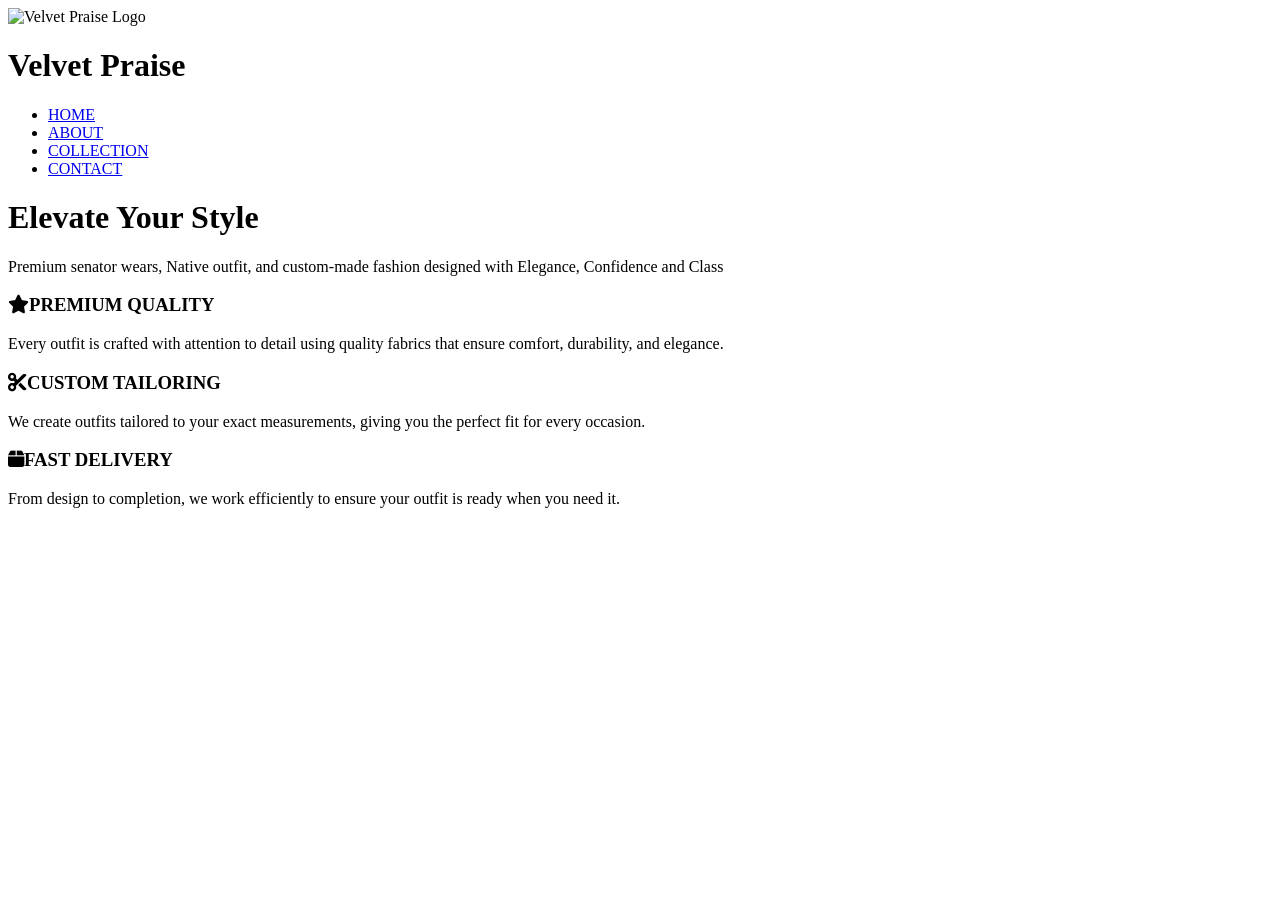
==== index.html @ d44ddb18 "Upload Velvet Praise website files" ====
<!DOCTYPE html>
<html lang="en">
<head>
    <meta charset="UTF-8">
    <meta http-equiv="X-UA-Compatible" content="IE=edge">
    <meta name="viewport" content="width=device-width, initial-scale=1.0">
    <title>Velvet Praise</title>
    <meta name="description" content="Premium senator wear, native outfits, and custom-made fashion designed with elegance and style.">
    <meta name="keywords" content="fashion, tailoring, senator wear, native attire, custom clothing, Nigeria">
    <meta name="author" content="Kenechukwu">
    <link rel="stylesheet" href="https://cdnjs.cloudflare.com/ajax/libs/font-awesome/6.5.1/css/all.min.css">
    <link rel="stylesheet" href="css/style.css">
</head>
<body>
  <div class="logo-container">
    <img src="Images/a.png" alt="Velvet Praise Logo">
    <h1>Velvet Praise</h1>
  </div>
      <div class="show">
        <div id="container2">
      <ul class="nav">
        <li><a href="home.html">HOME</a></li>
        <li><a href="about.html">ABOUT</a></li>
        <li><a href="collection.html">COLLECTION</a></li>
        <li><a href="contact.html">CONTACT</a></li>
      </ul>
      </div>
    </div>
  <header class="main-header">
    <div class="container">
       <div>
        <h1>Elevate Your Style</h1>
        <p>Premium senator wears, Native outfit, and custom-made fashion designed with Elegance, Confidence and Class</p>
       </div>
    </div>
  </header>
  <section class="boxes">
    <div class="container">
      <div class="box">
        <h3><i class="fa fa-star"></i>PREMIUM QUALITY</h3>
        <p>Every outfit is crafted with attention to detail using quality fabrics that ensure comfort, durability, and elegance.</p>
      </div>
      <div class="box">
        <h3><i class="fa fa-scissors"></i>CUSTOM TAILORING</h3>
        <p>We create outfits tailored to your exact measurements, giving you the perfect fit for every occasion.</p>
      </div>
      <div class="box">
        <h3><i class="fa fa-box"></i>FAST DELIVERY</h3>
        <p>From design to completion, we work efficiently to ensure your outfit is ready when you need it.</p>
      </div>
    </div>
  </section>
</body>
</html>
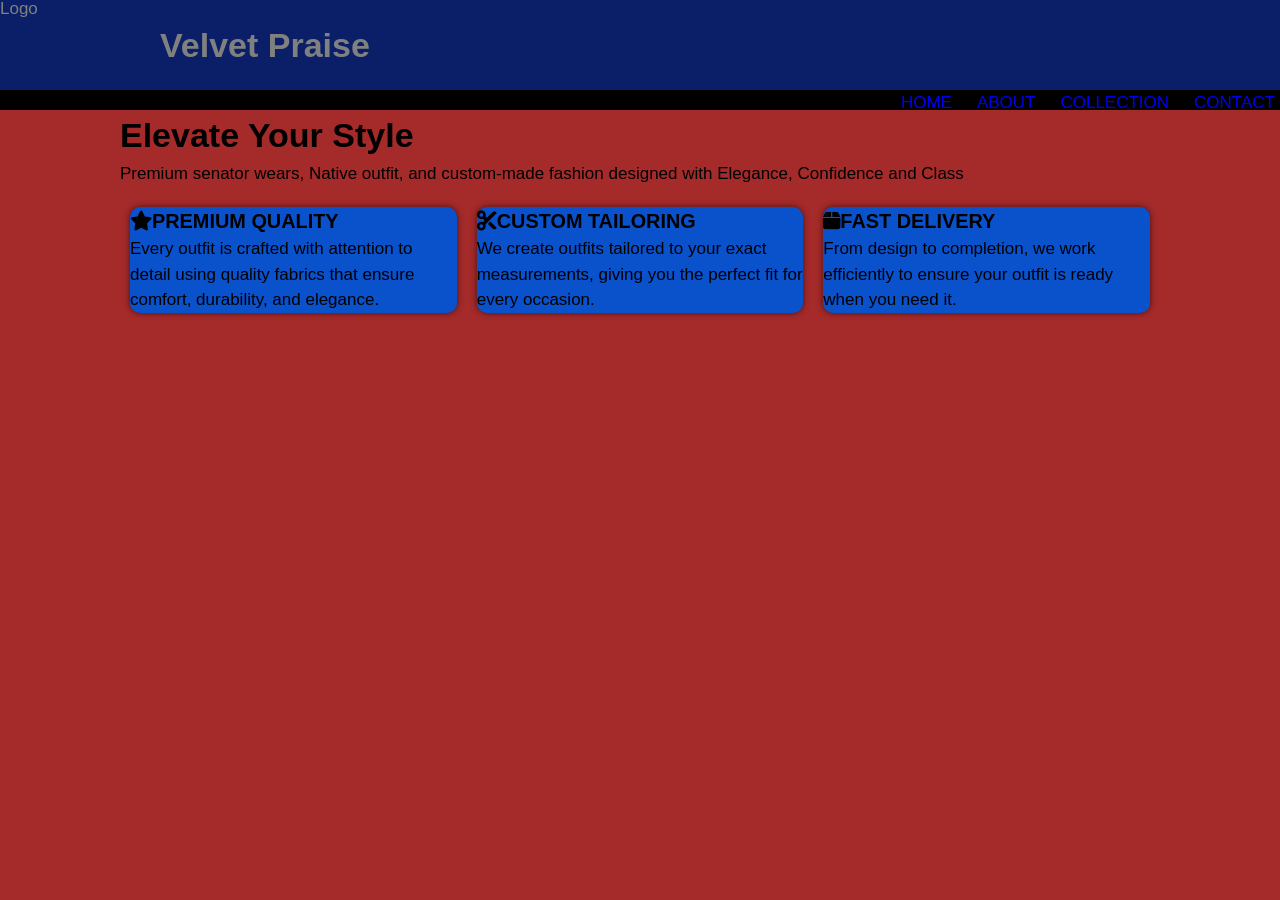
==== commit 646dab70: "Update stylesheet link path in index.html" ====
--- a/index.html
+++ b/index.html
@@ -9,7 +9,7 @@
     <meta name="keywords" content="fashion, tailoring, senator wear, native attire, custom clothing, Nigeria">
     <meta name="author" content="Kenechukwu">
     <link rel="stylesheet" href="https://cdnjs.cloudflare.com/ajax/libs/font-awesome/6.5.1/css/all.min.css">
-    <link rel="stylesheet" href="css/style.css">
+    <link rel="stylesheet" href="./style.css">
 </head>
 <body>
   <div class="logo-container">
@@ -19,7 +19,7 @@
       <div class="show">
         <div id="container2">
       <ul class="nav">
-        <li><a href="home.html">HOME</a></li>
+        <li><a href="index.html">HOME</a></li>
         <li><a href="about.html">ABOUT</a></li>
         <li><a href="collection.html">COLLECTION</a></li>
         <li><a href="contact.html">CONTACT</a></li>
@@ -51,4 +51,4 @@
     </div>
   </section>
 </body>
-</html>+</html>
--- a/style.css
+++ b/style.css
@@ -0,0 +1,87 @@
+@import url('https://fonts.googleapis.com/css2?family=Poppins:wght@400;700&display=swap');
+*{
+  box-sizing: border-box;
+  margin: 0;
+  padding: 0;
+}
+body{
+  background-image: url('Images/logo.jpg');
+  background-color: brown;
+  background-size: 500px 1000px;
+  background-repeat: no-repeat;
+  background-position: center-center;
+  font-family: Arial black,Gadget,Sans-Serif;
+  font-size: 17px;
+  line-height: 1.5;
+  color: black;
+}
+a:hover{
+  color: red
+}
+a:visited{
+  color: yellow;
+}
+img{
+  max-width: 90%;
+}
+h1 h3{
+  margin-bottom: 15px;
+}
+ul{
+  list-style-type: none;
+}
+.container{
+  max-width: 1100px;
+  margin: 0 auto;
+  padding: 0 30px;
+  display: flex;
+}
+ .logo-container{
+    display: flex;
+    align-items: center;
+    gap: 10px;
+    background: #0a1f67;
+    color: grey;
+    height: 90px;
+}
+
+.logo-container img{
+    width: 150px;
+    height: 150px;
+}
+ .show a{
+   text-decoration: none;
+ }
+ .nav{
+   display: flex;
+   background: black;
+   height: 20px;
+   justify-content: end;
+ }
+ .show ul li{
+   margin-left: 20px;
+   margin-right: 5px;
+   justify-content: space-between;
+   align-items: end;
+ }
+ .boxes .container{
+   display: flex;
+   justify-content: space-between;
+ }
+ .box{
+   flex: 1;
+   background: #0a51cc;
+   border-radius: 10px;
+   margin: 20px 10px;
+   box-shadow: 0 0 6px rgba(0,0,0,0.6);
+   padding: auto;
+   max-width: 1100px;
+   max-height: 500;
+ }
+ @media(max-width:768px){
+   .boxes .container{
+    display: block;
+    text-align: center;
+   }
+ }
+
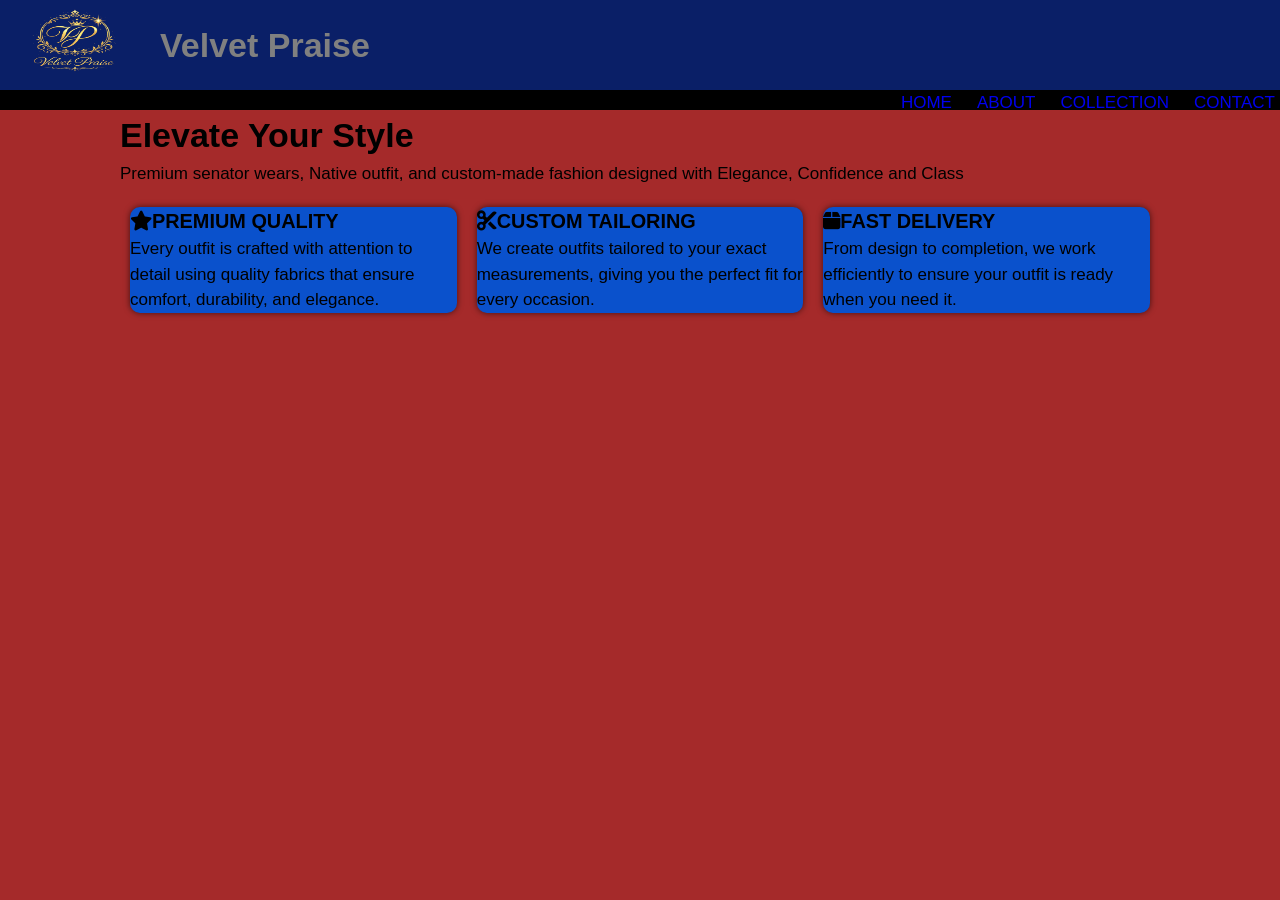
==== commit 618ae2a7: "Update image source path in index.html" ====
--- a/index.html
+++ b/index.html
@@ -13,7 +13,7 @@
 </head>
 <body>
   <div class="logo-container">
-    <img src="Images/a.png" alt="Velvet Praise Logo">
+    <img src="a.png" alt="Velvet Praise Logo">
     <h1>Velvet Praise</h1>
   </div>
       <div class="show">
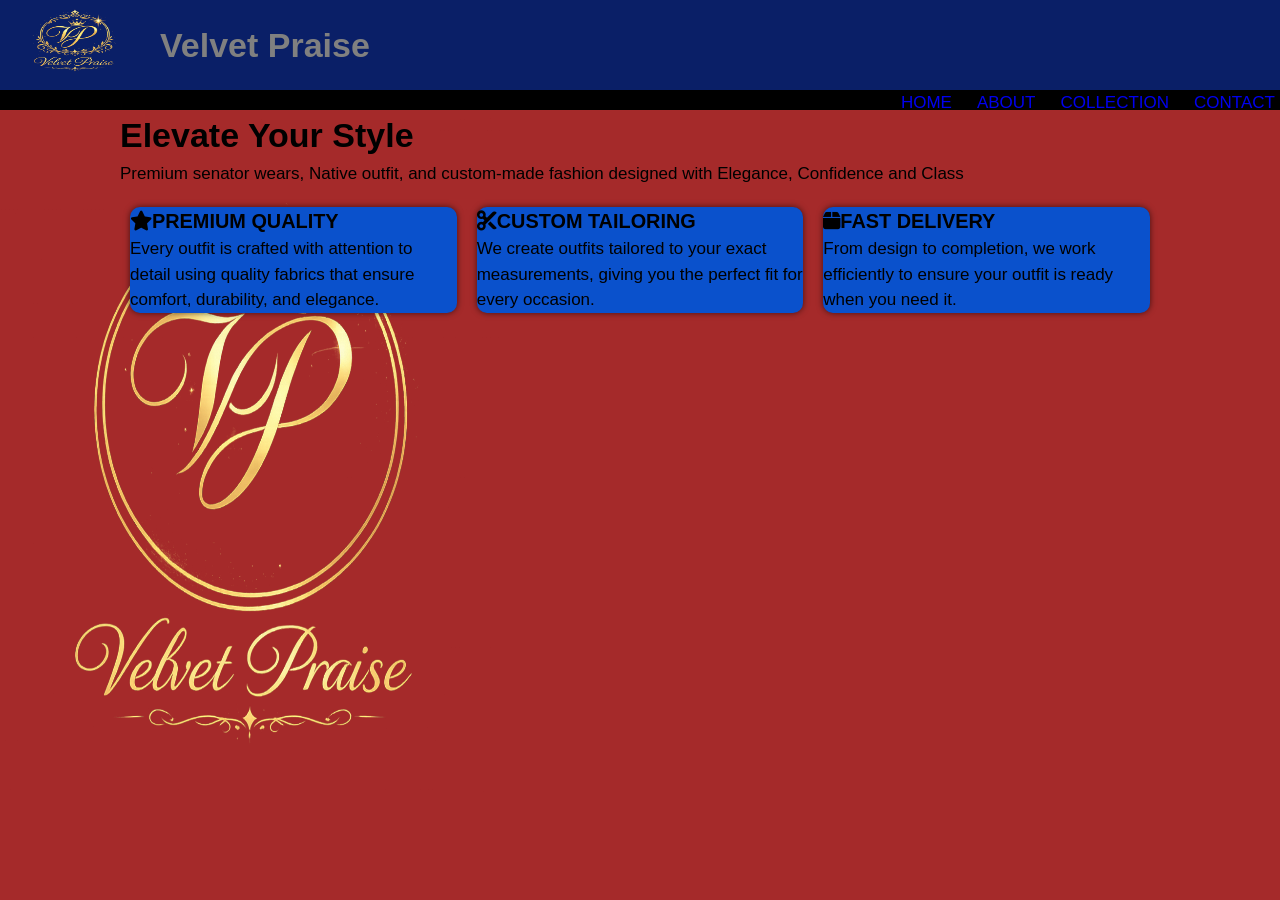
==== commit 6aa59201: "Add Google site verification to index.html Added Google site verification meta tag." ====
--- a/index.html
+++ b/index.html
@@ -4,6 +4,7 @@
     <meta charset="UTF-8">
     <meta http-equiv="X-UA-Compatible" content="IE=edge">
     <meta name="viewport" content="width=device-width, initial-scale=1.0">
+    <meta name="google-site-verification" content="xxxxxxxxxxxxxxxx" />
     <title>Velvet Praise</title>
     <meta name="description" content="Premium senator wear, native outfits, and custom-made fashion designed with elegance and style.">
     <meta name="keywords" content="fashion, tailoring, senator wear, native attire, custom clothing, Nigeria">
@@ -13,7 +14,7 @@
 </head>
 <body>
   <div class="logo-container">
-    <img src="a.png" alt="Velvet Praise Logo">
+    <img src="./a.png" alt="Velvet Praise Logo">
     <h1>Velvet Praise</h1>
   </div>
       <div class="show">
--- a/style.css
+++ b/style.css
@@ -5,7 +5,7 @@
   padding: 0;
 }
 body{
-  background-image: url('Images/logo.jpg');
+  background-image: url("./logo.jpg");
   background-color: brown;
   background-size: 500px 1000px;
   background-repeat: no-repeat;
@@ -23,6 +23,7 @@
 }
 img{
   max-width: 90%;
+  max-height: 200%
 }
 h1 h3{
   margin-bottom: 15px;
